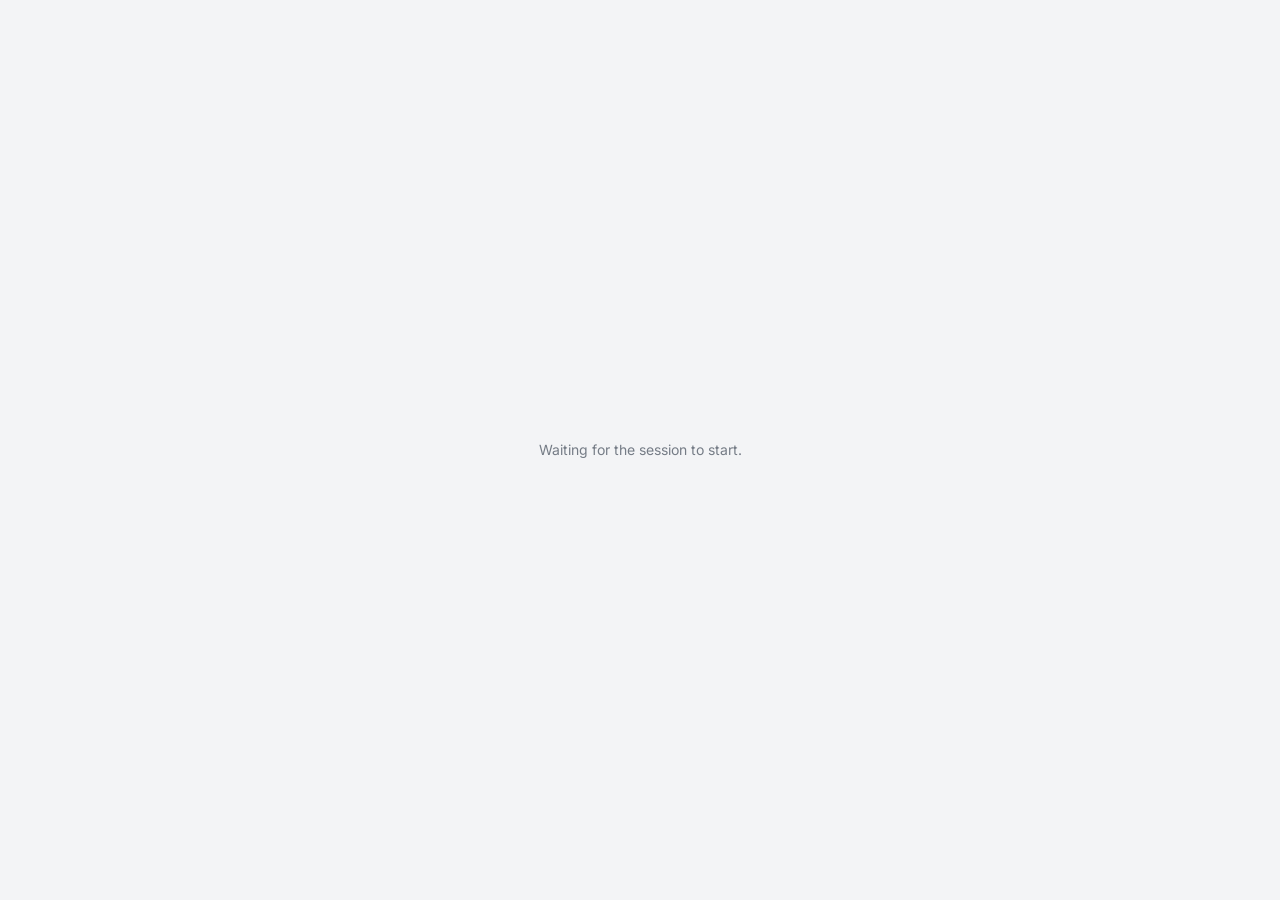
==== index.html @ e8f233a6 "Rebuild as the study task screen from the IA and content handover Follows Saoumya's 'Agent Veil UI H" ====
<!doctype html>
<html lang="en">
  <head>
    <meta charset="utf-8" />
    <meta name="viewport" content="width=device-width, initial-scale=1" />
    <title>Agent</title>
    <link rel="preconnect" href="https://fonts.googleapis.com" />
    <link rel="preconnect" href="https://fonts.gstatic.com" crossorigin />
    <link rel="stylesheet" href="https://fonts.googleapis.com/css2?family=Inter:wght@400..700&family=JetBrains+Mono:wght@400..600&display=swap" />
    <link rel="stylesheet" href="css/participant.css" />
  </head>
  <!-- Participant screen. It holds no task content of its own: everything shown arrives from
       the moderator console, already filtered for the current view. -->
  <body>
    <div id="app"></div>
    <div class="narrow-note">This screen needs a window at least 1000 px wide.</div>
    <script type="module" src="js/participant.js"></script>
  </body>
</html>
---- css/participant.css ----
/* Participant screen. A chat-and-preview agent app (like v0, Bolt, Lovable), not an IDE.
   One style for every view: layout, widths, fonts and preview size never change with the view.
   Variants from the moderator console arrive as data-* attributes on <html>. */

:root {
  --page: #f3f4f6;
  --surface: #ffffff;
  --sub: #f6f7f9;
  --line: #e4e7eb;
  --line-2: #d4d9df;
  --ink: #1b1e22;
  --ink-2: #4a5059;
  --ink-3: #757c86;
  --you: #e9edf2;
  --font: "Inter", -apple-system, BlinkMacSystemFont, "Segoe UI", system-ui, sans-serif;
  --mono: "JetBrains Mono", ui-monospace, "SF Mono", Menlo, Consolas, monospace;
}
* { box-sizing: border-box; }
html, body { height: 100%; }
body { margin: 0; background: var(--page); color: var(--ink); font: 14px/1.55 var(--font); -webkit-font-smoothing: antialiased; overflow: hidden; }
button, textarea { font: inherit; color: inherit; }
button { cursor: pointer; }
:focus-visible { outline: 2px solid var(--ink); outline-offset: 2px; }
[hidden] { display: none !important; }
#app { height: 100%; display: flex; flex-direction: column; }
.waiting { margin: auto; color: var(--ink-3); }

/* ---------- top bar: view label · brief · timer + accept ---------- */
.top { flex: none; height: 52px; display: grid; grid-template-columns: 1fr auto 1fr; align-items: center; gap: 16px; padding: 0 18px; border-bottom: 1px solid var(--line); background: var(--surface); }
.view-label { font-size: 12.5px; color: var(--ink-3); }
.brief { position: relative; }
.brief-btn { border: 0; background: none; padding: 4px 8px; border-radius: 6px; font-weight: 500; max-width: 46vw; overflow: hidden; text-overflow: ellipsis; white-space: nowrap; }
.brief-btn:hover, .brief-btn[aria-expanded="true"] { background: var(--sub); }
.brief-pop { position: absolute; top: calc(100% + 6px); left: 50%; transform: translateX(-50%); width: 420px; z-index: 10; padding: 12px 14px; background: var(--surface); border: 1px solid var(--line); border-radius: 10px; box-shadow: 0 12px 32px rgba(20, 24, 30, 0.12); font-size: 13.5px; line-height: 1.5; }
.top-right { justify-self: end; display: flex; align-items: center; gap: 14px; }
.timer { font-size: 13px; color: var(--ink-2); font-variant-numeric: tabular-nums; }
.accept { height: 32px; padding: 0 14px; border-radius: 8px; border: 1px solid var(--ink); background: var(--ink); color: #fff; font-weight: 500; }
.accept:hover { background: #33373d; }
.accept.is-pressed { background: var(--surface); color: var(--ink); }

/* ---------- layout: two columns, fixed widths in every view ---------- */
.layout { flex: 1; min-height: 0; display: grid; gap: 0; }
.layout[data-layout="stream"] { grid-template-columns: 44% 56%; }
.layout[data-layout="pane"] { grid-template-columns: 36% 64%; }
.col { position: relative; min-height: 0; display: flex; flex-direction: column; }
.col-stream, .col-chat { background: var(--surface); border-right: 1px solid var(--line); }
.col-preview, .col-work { padding: 14px; gap: 12px; }
.scroller { flex: 1; min-height: 0; overflow-y: auto; padding: 18px 22px 12px; scrollbar-width: thin; }
.work-scroller { padding: 4px 2px 12px; }

/* Preview: same size and position in every view. In the pane layout it has a fixed height. */
.preview { flex: 1; min-height: 0; display: flex; flex-direction: column; border: 1px solid var(--line); border-radius: 12px; overflow: hidden; background: #fff; }
.layout[data-layout="pane"] .preview { flex: none; height: 56%; }
.preview-bar { flex: none; display: flex; align-items: center; gap: 6px; padding: 7px 12px; border-bottom: 1px solid var(--line); background: var(--sub); font-size: 12px; color: var(--ink-3); }
.preview-bar i { width: 8px; height: 8px; border-radius: 50%; background: var(--line-2); }
.preview-bar span { margin-left: 8px; }
.preview iframe { flex: 1; width: 100%; border: 0; background: #fff; }

/* Request box at the bottom of the chat column */
.ask { flex: none; display: flex; align-items: flex-end; gap: 8px; margin: 0 16px 16px; padding: 8px 8px 8px 14px; border: 1px solid var(--line-2); border-radius: 12px; background: var(--surface); }
.ask:focus-within { border-color: var(--ink-3); }
.ask textarea { flex: 1; border: 0; outline: 0; resize: none; padding: 5px 0; min-height: 22px; max-height: 120px; background: transparent; }
.ask button { flex: none; width: 30px; height: 30px; display: grid; place-items: center; border: 0; border-radius: 8px; background: var(--ink); color: #fff; }
.ask svg { width: 15px; height: 15px; fill: none; stroke: currentColor; stroke-width: 1.8; stroke-linecap: round; stroke-linejoin: round; }

.working { padding: 4px 0 8px; font-size: 13px; color: var(--ink-3); }
.jump { position: absolute; left: 50%; transform: translateX(-50%); bottom: 82px; z-index: 3; border: 1px solid var(--line-2); border-radius: 99px; background: var(--surface); padding: 4px 12px; font-size: 12.5px; box-shadow: 0 4px 14px rgba(20, 24, 30, 0.1); }
.col-work .jump { bottom: 12px; }
.empty-brief { color: var(--ink-2); max-width: 46ch; margin: 8px 0; }

/* ---------- the four block types ---------- */
.stream { display: flex; flex-direction: column; gap: 14px; }
.block { position: relative; }
.bt { display: none; font-size: 11px; color: var(--ink-3); font-variant-numeric: tabular-nums; }
[data-time="block"] .bt { display: block; margin-top: 2px; }

/* Request: the participant's own message */
.b-request { align-self: flex-end; max-width: 85%; }
.b-request .bubble { padding: 8px 13px; border-radius: 14px 14px 4px 14px; background: var(--you); white-space: pre-wrap; }
.b-request .bt { text-align: right; }

/* Message: the agent's narration, plain prose */
.prose { white-space: pre-wrap; }
.b-message .prose { font-size: 14.5px; line-height: 1.6; }

/* Thinking: set apart, not more or less important */
.b-label { font-size: 12px; font-weight: 500; color: var(--ink-3); margin-bottom: 2px; }
[data-labels="none"] .b-label { display: none; }
.b-thinking .prose { color: var(--ink-2); font-size: 13.5px; line-height: 1.6; }
[data-thinking="rule"] .b-thinking { padding-left: 12px; border-left: 2px solid var(--line-2); }
[data-thinking="indent"] .b-thinking { padding-left: 22px; }
[data-thinking="indent"] .b-thinking .prose { font-style: italic; }
[data-thinking="quote"] .b-thinking { padding: 10px 12px; border-radius: 10px; background: var(--sub); }

/* Tool call: call line, then output, as produced */
.call { font: 500 12.5px/1.5 var(--mono); color: var(--ink); white-space: pre-wrap; word-break: break-word; }
.out { margin: 4px 0 0; font: 12px/1.6 var(--mono); color: var(--ink-2); white-space: pre-wrap; word-break: break-word; }
[data-tool="split"] .out { padding: 8px 10px; border-radius: 8px; background: var(--sub); }
[data-tool="box"] .b-tool { padding: 8px 10px; border: 1px solid var(--line); border-radius: 8px; background: var(--sub); }
[data-tool="box"] .out { padding-top: 4px; border-top: 1px dashed var(--line-2); }
[data-long="box"] .out, [data-long="box"] .b-thinking .prose { max-height: 220px; overflow: auto; }
.ln-add { background: #e8f3ec; }
.ln-del { background: #f8e9e7; }
.ln-err { color: #9e3328; }

/* Consecutive tool calls grouped into one block */
.group { display: flex; flex-direction: column; gap: 10px; }
.group-tools { padding: 10px 12px; border: 1px solid var(--line); border-radius: 10px; }
.group-tools .out { background: var(--sub); }
.group-turn { padding-left: 14px; border-left: 1px solid var(--line); gap: 14px; }

/* Pane layout: chat-to-work link variants */
.turn-divider { border: 0; border-top: 1px solid var(--line); margin: 2px 0; }
.col-work .is-linked { box-shadow: -10px 0 0 -8px var(--ink-3); }

.narrow-note { display: none; }
@media (max-width: 999px) {
  .narrow-note { position: fixed; inset: 0; z-index: 100; display: grid; place-items: center; background: var(--page); color: var(--ink-2); padding: 24px; text-align: center; }
}
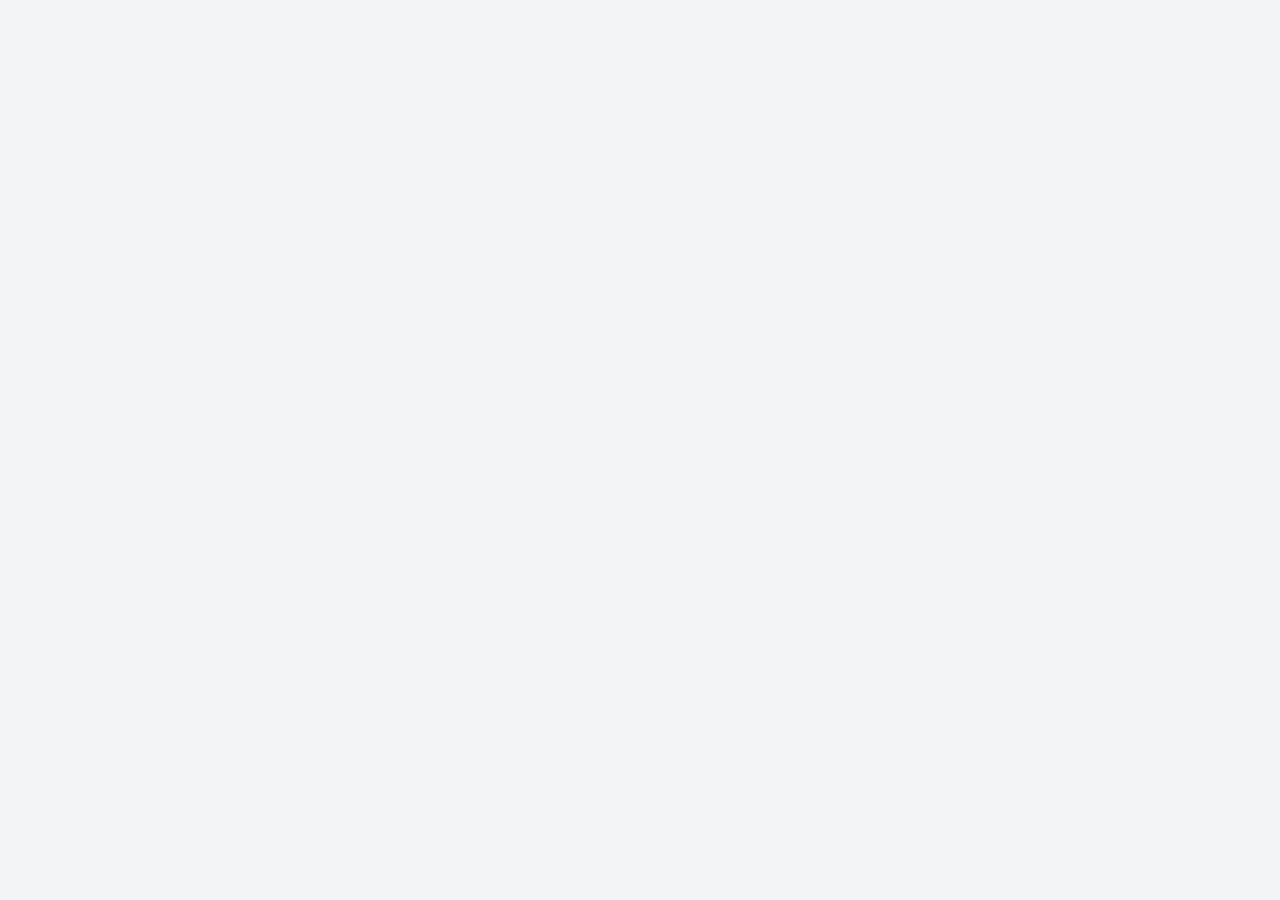
==== commit 7bd77a32: "Separate task and replay clocks; reliable connection; fixed-replay notice - Task clock (real time) d" ====
--- a/index.html
+++ b/index.html
@@ -7,13 +7,13 @@
     <link rel="preconnect" href="https://fonts.googleapis.com" />
     <link rel="preconnect" href="https://fonts.gstatic.com" crossorigin />
     <link rel="stylesheet" href="https://fonts.googleapis.com/css2?family=Inter:wght@400..700&family=JetBrains+Mono:wght@400..600&display=swap" />
-    <link rel="stylesheet" href="css/participant.css" />
+    <link rel="stylesheet" href="css/participant.css?v=20261122c" />
   </head>
   <!-- Participant screen. It holds no task content of its own: everything shown arrives from
        the moderator console, already filtered for the current view. -->
   <body>
     <div id="app"></div>
     <div class="narrow-note">This screen needs a window at least 1000 px wide.</div>
-    <script type="module" src="js/participant.js"></script>
+    <script type="module" src="js/participant.js?v=20261122c"></script>
   </body>
 </html>
--- a/css/participant.css
+++ b/css/participant.css
@@ -40,8 +40,8 @@
 
 /* ---------- layout: two columns, fixed widths in every view ---------- */
 .layout { flex: 1; min-height: 0; display: grid; gap: 0; }
-.layout[data-layout="stream"] { grid-template-columns: 44% 56%; }
-.layout[data-layout="pane"] { grid-template-columns: 36% 64%; }
+/* Same split in both layouts, so the comparison is only about where thinking and tool calls go. */
+.layout[data-layout="stream"], .layout[data-layout="pane"] { grid-template-columns: 40% 60%; }
 .col { position: relative; min-height: 0; display: flex; flex-direction: column; }
 .col-stream, .col-chat { background: var(--surface); border-right: 1px solid var(--line); }
 .col-preview, .col-work { padding: 14px; gap: 12px; }
@@ -117,3 +117,16 @@
 @media (max-width: 999px) {
   .narrow-note { position: fixed; inset: 0; z-index: 100; display: grid; place-items: center; background: var(--page); color: var(--ink-2); padding: 24px; text-align: center; }
 }
+
+/* Syntax highlighting variant: quiet tones, no judgement colours */
+.sx-kw { color: #6a4bb0; }
+.sx-str { color: #2f6f8f; }
+.sx-tag { color: #8a5a00; }
+.sx-num { color: #9a4f2a; }
+.sx-com { color: var(--ink-3); font-style: italic; }
+
+/* Console not reachable: say so, and don't let sending look like it works */
+.offline { position: fixed; top: 52px; left: 0; right: 0; z-index: 20; padding: 6px 18px; background: #fff7e6; border-bottom: 1px solid #ecdcb5; color: #5a4416; font-size: 13px; }
+.ask button:disabled { background: var(--line-2); cursor: default; }
+.accept:disabled { opacity: 0.45; cursor: default; }
+.accept.is-pressed:disabled { opacity: 1; }
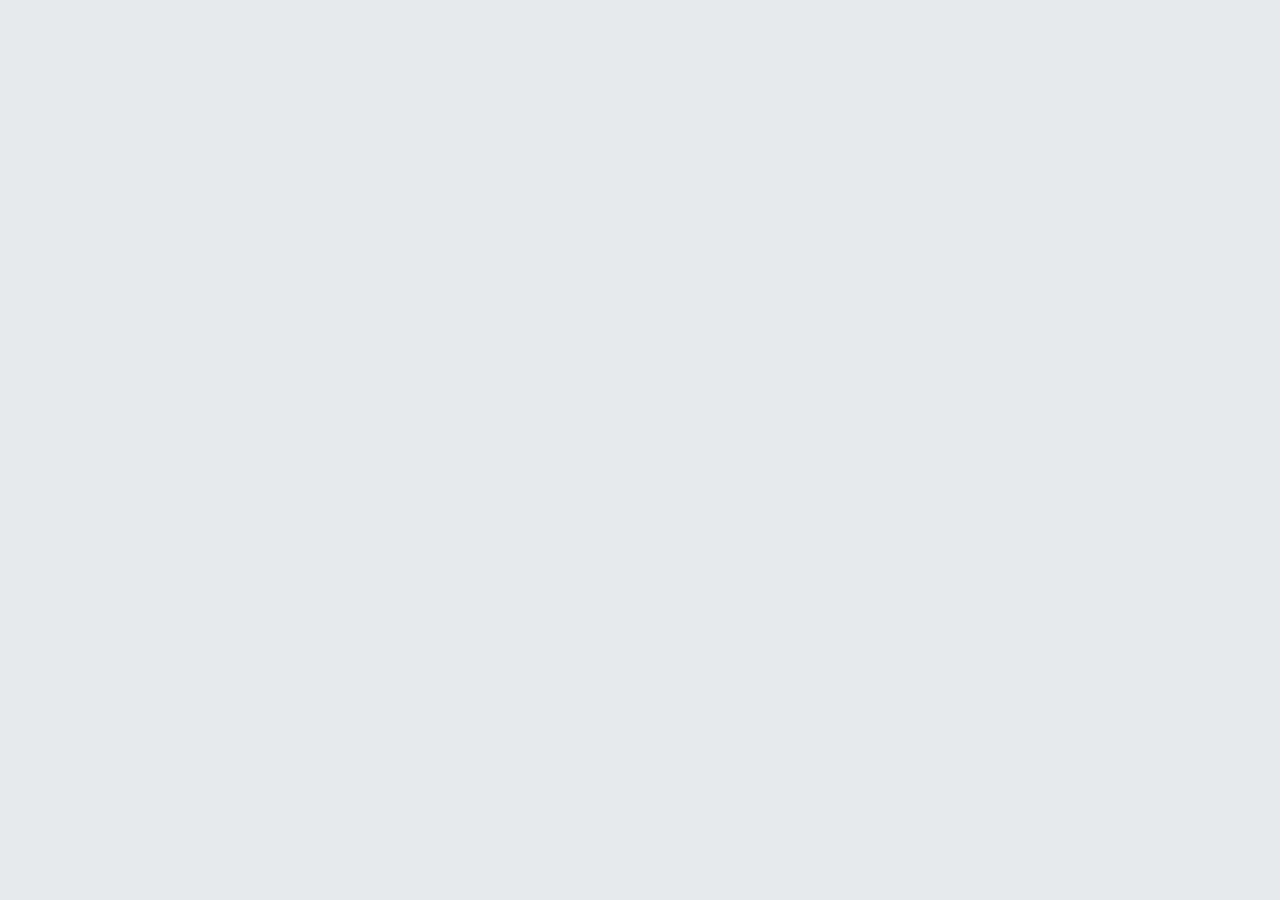
==== commit 57415695: "Visual layer: light grey ground, soft white panels, light raised/pressed controls Structure, copy an" ====
--- a/index.html
+++ b/index.html
@@ -7,13 +7,13 @@
     <link rel="preconnect" href="https://fonts.googleapis.com" />
     <link rel="preconnect" href="https://fonts.gstatic.com" crossorigin />
     <link rel="stylesheet" href="https://fonts.googleapis.com/css2?family=Inter:wght@400..700&family=JetBrains+Mono:wght@400..600&display=swap" />
-    <link rel="stylesheet" href="css/participant.css?v=20261122c" />
+    <link rel="stylesheet" href="css/participant.css?v=20261122f" />
   </head>
   <!-- Participant screen. It holds no task content of its own: everything shown arrives from
        the moderator console, already filtered for the current view. -->
   <body>
     <div id="app"></div>
     <div class="narrow-note">This screen needs a window at least 1000 px wide.</div>
-    <script type="module" src="js/participant.js?v=20261122c"></script>
+    <script type="module" src="js/participant.js?v=20261122f"></script>
   </body>
 </html>
--- a/css/participant.css
+++ b/css/participant.css
@@ -126,7 +126,97 @@
 .sx-com { color: var(--ink-3); font-style: italic; }
 
 /* Console not reachable: say so, and don't let sending look like it works */
-.offline { position: fixed; top: 52px; left: 0; right: 0; z-index: 20; padding: 6px 18px; background: #fff7e6; border-bottom: 1px solid #ecdcb5; color: #5a4416; font-size: 13px; }
+.offline { flex: none; padding: 6px 18px; background: #fff7e6; border-bottom: 1px solid #ecdcb5; color: #5a4416; font-size: 13px; }
 .ask button:disabled { background: var(--line-2); cursor: default; }
 .accept:disabled { opacity: 0.45; cursor: default; }
 .accept.is-pressed:disabled { opacity: 1; }
+/* Task ended is not a problem, so it is neutral rather than amber */
+.offline[data-phase="ended"] { background: var(--sub); border-bottom-color: var(--line); color: var(--ink-2); }
+.ask textarea:disabled { cursor: default; }
+
+/* =====================================================================
+   Visual layer (Levy). Structure above is unchanged; branch `structure-only`
+   has the page without this layer.
+   References: light grey ground, soft white surfaces, dark text, a dark
+   selected state (calendar ref), and a light raised / pressed material on
+   controls only (neumorphic ref, but shallower). Text areas stay flat.
+   Same in both layouts and all four views. No blur, no fading of old content.
+   ===================================================================== */
+:root {
+  --page: #e7e8ea;
+  --surface: #f8f8f9;
+  --sub: #eeeff1;
+  --line: #dcdee2;
+  --line-2: #c9ccd1;
+  --ink: #17181a;
+  --ink-2: #3d4148;
+  --ink-3: #686d75;
+  --you: #e3e5e8;
+  --dark: #1d1e21;
+  /* material: a faint top highlight and a soft drop, never deep */
+  --raise: inset 0 1px 0 rgba(255, 255, 255, 0.9), 0 1px 2px rgba(20, 22, 26, 0.08), 0 3px 8px rgba(20, 22, 26, 0.06);
+  --press: inset 0 1px 3px rgba(20, 22, 26, 0.14), inset 0 0 0 1px rgba(20, 22, 26, 0.04);
+  --panel: 0 1px 2px rgba(20, 22, 26, 0.05), 0 8px 24px rgba(20, 22, 26, 0.05);
+}
+body { background: var(--page); }
+
+/* Top bar sits on the grey ground */
+.top { background: transparent; border-bottom: 0; height: 56px; }
+.view-label { font-weight: 500; color: var(--ink-3); }
+.brief-btn { color: var(--ink); font-weight: 600; letter-spacing: -0.005em; border-radius: 8px; }
+.brief-btn:hover, .brief-btn[aria-expanded="true"] { background: var(--surface); box-shadow: var(--raise); }
+.brief-pop { background: var(--surface); border-color: var(--line); border-radius: 12px; box-shadow: 0 16px 40px rgba(20, 22, 26, 0.14); color: var(--ink); }
+.timer { color: var(--ink-2); font-weight: 500; }
+
+/* Accept: the one dark control, like the selected range in the calendar ref */
+.accept { height: 34px; padding: 0 16px; border-radius: 10px; border: 0; background: var(--dark); color: #fff;
+  box-shadow: inset 0 1px 0 rgba(255, 255, 255, 0.14), 0 1px 2px rgba(0, 0, 0, 0.2), 0 4px 10px rgba(0, 0, 0, 0.12); }
+.accept:hover { background: #2b2d31; }
+.accept:active { box-shadow: inset 0 2px 4px rgba(0, 0, 0, 0.45); }
+.accept.is-pressed { background: var(--sub); color: var(--ink); box-shadow: var(--press); }
+.accept:disabled { opacity: 1; background: #c7cacf; color: #f4f5f6; box-shadow: none; }
+.accept.is-pressed:disabled { background: var(--sub); color: var(--ink-2); box-shadow: var(--press); }
+
+/* Panels: light surfaces on the grey ground, same 40/60 split */
+.layout { padding: 0 14px 14px; gap: 14px; }
+.layout[data-layout="stream"], .layout[data-layout="pane"] { grid-template-columns: 2fr 3fr; }
+.col-stream, .col-chat { background: var(--surface); border: 1px solid rgba(255, 255, 255, 0.7); border-radius: 16px; box-shadow: var(--panel); overflow: hidden; }
+.col-preview, .col-work { padding: 0; gap: 14px; }
+.preview { border: 1px solid rgba(255, 255, 255, 0.7); border-radius: 16px; background: #fff; box-shadow: var(--panel); }
+.preview-bar { background: var(--surface); border-bottom-color: var(--line); padding: 9px 14px; }
+.preview-bar i { background: var(--line-2); }
+.work-scroller { flex: 1; background: var(--surface); border: 1px solid rgba(255, 255, 255, 0.7); border-radius: 16px; box-shadow: var(--panel); padding: 16px 20px 12px; }
+.scroller { padding: 20px 22px 12px; }
+
+/* Request box: a shallow pressed-in well; send is a small raised dark key */
+.ask { margin: 0 14px 14px; border: 0; border-radius: 14px; background: var(--sub); box-shadow: var(--press); }
+.ask:focus-within { box-shadow: var(--press), 0 0 0 2px rgba(23, 24, 26, 0.18); }
+.ask textarea { color: var(--ink); }
+.ask textarea::placeholder { color: var(--ink-3); }
+.ask button { width: 32px; height: 32px; border-radius: 9px; background: var(--dark);
+  box-shadow: inset 0 1px 0 rgba(255, 255, 255, 0.14), 0 1px 2px rgba(0, 0, 0, 0.2); }
+.ask button:active { box-shadow: inset 0 2px 4px rgba(0, 0, 0, 0.45); }
+.ask button:disabled { background: #c7cacf; box-shadow: none; }
+
+/* Jump to latest: a light raised key */
+.jump { border: 0; background: var(--surface); color: var(--ink); font-weight: 500; box-shadow: var(--raise), 0 6px 16px rgba(20, 22, 26, 0.1); }
+.jump:active { box-shadow: var(--press); }
+
+/* Blocks stay flat and fully legible */
+.b-request .bubble { background: var(--you); color: var(--ink); }
+.b-message .prose { color: var(--ink); }
+.b-thinking .prose { color: var(--ink-2); }
+.b-label { color: var(--ink-3); letter-spacing: 0.01em; }
+.call { color: var(--ink); }
+.out { color: var(--ink-2); }
+[data-tool="split"] .out, .group-tools .out { background: var(--sub); }
+[data-tool="box"] .b-tool, .group-tools { background: transparent; border-color: var(--line); }
+[data-tool="box"] .b-tool { background: var(--sub); }
+[data-thinking="quote"] .b-thinking { background: var(--sub); }
+.working { color: var(--ink-3); font-weight: 500; }
+
+/* Status line: in the flow, on the grey ground, no extra colour except for a problem */
+.offline { margin: 0 14px 10px; border: 0; border-radius: 10px; padding: 7px 14px; background: #f3ecdc; color: #4e3c14; box-shadow: inset 0 0 0 1px #e3d6b6; font-weight: 500; }
+.offline[data-phase="ended"] { background: var(--surface); color: var(--ink); box-shadow: var(--raise); }
+/* Accepted: clearly pressed in, not a fresh light key */
+.accept.is-pressed, .accept.is-pressed:disabled { background: #dfe1e5; color: var(--ink-2); box-shadow: inset 0 2px 4px rgba(20, 22, 26, 0.18); }
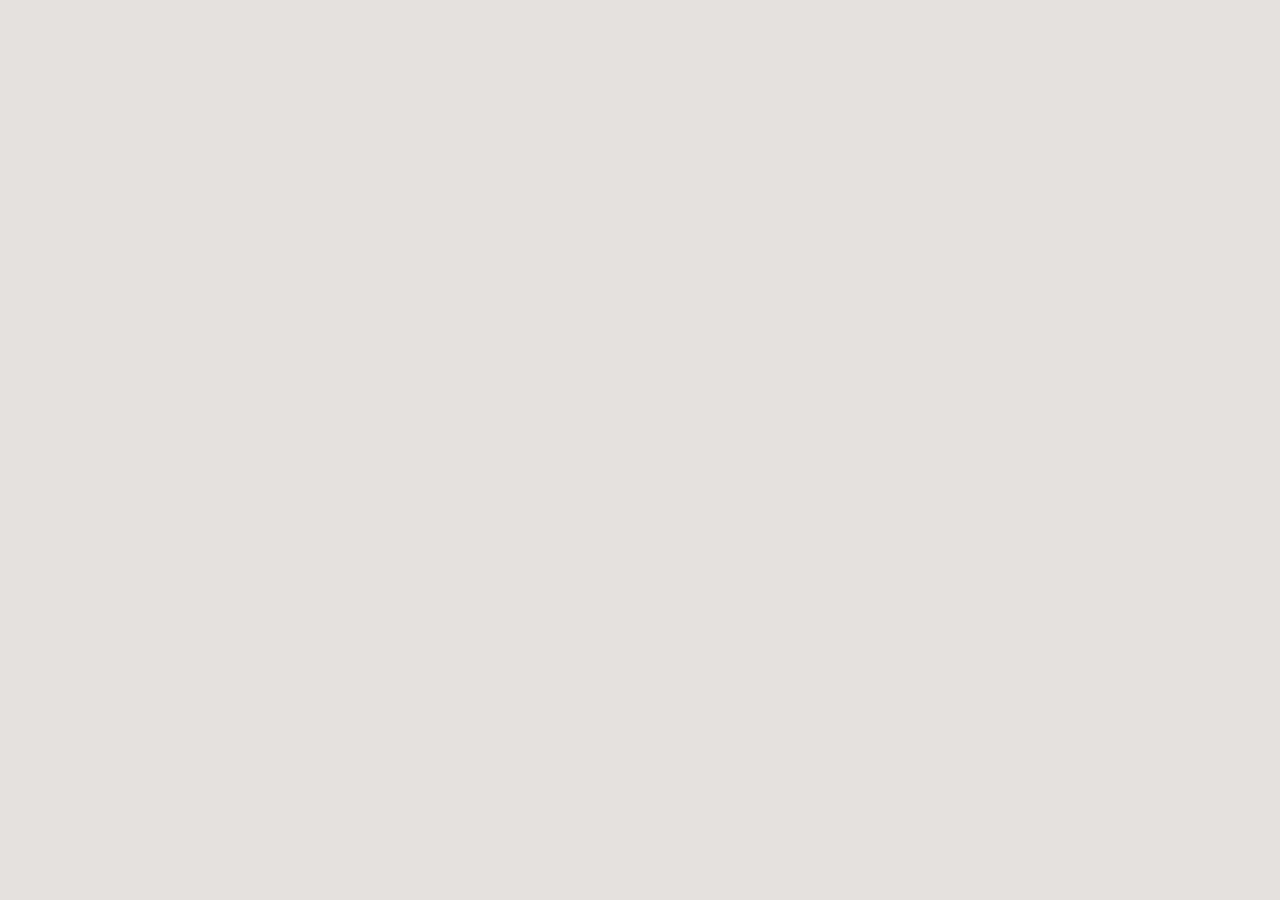
==== commit 4dc0a590: "Visual round 2: raised neumorphic modules, rounded WebGL cube with real shadow Big modules raised, r" ====
--- a/index.html
+++ b/index.html
@@ -7,13 +7,13 @@
     <link rel="preconnect" href="https://fonts.googleapis.com" />
     <link rel="preconnect" href="https://fonts.gstatic.com" crossorigin />
     <link rel="stylesheet" href="https://fonts.googleapis.com/css2?family=Inter:wght@400..700&family=JetBrains+Mono:wght@400..600&display=swap" />
-    <link rel="stylesheet" href="css/participant.css?v=20261122f" />
+    <link rel="stylesheet" href="css/participant.css?v=20261122g" />
   </head>
   <!-- Participant screen. It holds no task content of its own: everything shown arrives from
        the moderator console, already filtered for the current view. -->
   <body>
     <div id="app"></div>
     <div class="narrow-note">This screen needs a window at least 1000 px wide.</div>
-    <script type="module" src="js/participant.js?v=20261122f"></script>
+    <script type="module" src="js/participant.js?v=20261122g"></script>
   </body>
 </html>
--- a/css/participant.css
+++ b/css/participant.css
@@ -135,88 +135,96 @@
 .ask textarea:disabled { cursor: default; }
 
 /* =====================================================================
-   Visual layer (Levy). Structure above is unchanged; branch `structure-only`
-   has the page without this layer.
-   References: light grey ground, soft white surfaces, dark text, a dark
-   selected state (calendar ref), and a light raised / pressed material on
-   controls only (neumorphic ref, but shallower). Text areas stay flat.
-   Same in both layouts and all four views. No blur, no fading of old content.
+   Visual layer (Levy), round 2. Structure above is unchanged; branch
+   `structure-only` (and /structure/ on the site) has the page without it.
+   Reference: soft neumorphic modules on one neutral ground. Big modules are
+   gently raised (light from the upper left, soft shadow to the lower right),
+   the request box is pressed in, keys press down. Text, thinking and logs stay
+   flat. Same in both layouts and all four views. Nothing blurred or faded.
    ===================================================================== */
 :root {
-  --page: #e7e8ea;
-  --surface: #f8f8f9;
-  --sub: #eeeff1;
-  --line: #dcdee2;
-  --line-2: #c9ccd1;
-  --ink: #17181a;
-  --ink-2: #3d4148;
-  --ink-3: #686d75;
-  --you: #e3e5e8;
-  --dark: #1d1e21;
-  /* material: a faint top highlight and a soft drop, never deep */
-  --raise: inset 0 1px 0 rgba(255, 255, 255, 0.9), 0 1px 2px rgba(20, 22, 26, 0.08), 0 3px 8px rgba(20, 22, 26, 0.06);
-  --press: inset 0 1px 3px rgba(20, 22, 26, 0.14), inset 0 0 0 1px rgba(20, 22, 26, 0.04);
-  --panel: 0 1px 2px rgba(20, 22, 26, 0.05), 0 8px 24px rgba(20, 22, 26, 0.05);
+  --page: #e3e2df;
+  --surface: #e8e7e4;
+  --sub: rgba(40, 36, 30, 0.045);
+  --line: rgba(40, 36, 30, 0.1);
+  --line-2: rgba(40, 36, 30, 0.18);
+  --ink: #1c1c1e;
+  --ink-2: #3a3a3e;
+  --ink-3: #66666b;
+  --you: rgba(40, 36, 30, 0.07);
+  --dark: #1f1f22;
+  --hi: rgba(255, 255, 255, 0.78);
+  --lo: rgba(150, 144, 134, 0.42);
+  --raise: -6px -6px 14px var(--hi), 7px 8px 18px var(--lo), inset 1px 1px 0 rgba(255, 255, 255, 0.55);
+  --raise-sm: -3px -3px 7px var(--hi), 3px 4px 9px var(--lo), inset 1px 1px 0 rgba(255, 255, 255, 0.6);
+  --press: inset 3px 3px 7px rgba(150, 144, 134, 0.4), inset -3px -3px 7px rgba(255, 255, 255, 0.7);
+  --key: inset 1px 1px 0 rgba(255, 255, 255, 0.16), 3px 4px 10px rgba(60, 56, 50, 0.35), -2px -2px 6px rgba(255, 255, 255, 0.6);
+  --key-press: inset 2px 2px 5px rgba(0, 0, 0, 0.5);
 }
 body { background: var(--page); }
-
-/* Top bar sits on the grey ground */
-.top { background: transparent; border-bottom: 0; height: 56px; }
+#app { padding: 14px 16px 16px; gap: 14px; }
+
+/* Top bar: one raised strip, like a nav module */
+.top { height: 58px; padding: 0 10px 0 20px; border: 0; border-radius: 20px; background: var(--surface); box-shadow: var(--raise); }
 .view-label { font-weight: 500; color: var(--ink-3); }
-.brief-btn { color: var(--ink); font-weight: 600; letter-spacing: -0.005em; border-radius: 8px; }
-.brief-btn:hover, .brief-btn[aria-expanded="true"] { background: var(--surface); box-shadow: var(--raise); }
-.brief-pop { background: var(--surface); border-color: var(--line); border-radius: 12px; box-shadow: 0 16px 40px rgba(20, 22, 26, 0.14); color: var(--ink); }
+.brief-btn { color: var(--ink); font-weight: 600; border-radius: 10px; padding: 6px 12px; }
+.brief-btn:hover, .brief-btn[aria-expanded="true"] { background: var(--surface); box-shadow: var(--press); }
+.brief-pop { background: var(--surface); border: 0; border-radius: 16px; box-shadow: var(--raise); color: var(--ink); padding: 14px 16px; }
 .timer { color: var(--ink-2); font-weight: 500; }
-
-/* Accept: the one dark control, like the selected range in the calendar ref */
-.accept { height: 34px; padding: 0 16px; border-radius: 10px; border: 0; background: var(--dark); color: #fff;
-  box-shadow: inset 0 1px 0 rgba(255, 255, 255, 0.14), 0 1px 2px rgba(0, 0, 0, 0.2), 0 4px 10px rgba(0, 0, 0, 0.12); }
-.accept:hover { background: #2b2d31; }
-.accept:active { box-shadow: inset 0 2px 4px rgba(0, 0, 0, 0.45); }
-.accept.is-pressed { background: var(--sub); color: var(--ink); box-shadow: var(--press); }
-.accept:disabled { opacity: 1; background: #c7cacf; color: #f4f5f6; box-shadow: none; }
-.accept.is-pressed:disabled { background: var(--sub); color: var(--ink-2); box-shadow: var(--press); }
-
-/* Panels: light surfaces on the grey ground, same 40/60 split */
-.layout { padding: 0 14px 14px; gap: 14px; }
+.accept { height: 38px; padding: 0 18px; border: 0; border-radius: 13px; background: var(--dark); color: #fff; box-shadow: var(--key); transition: box-shadow .12s, transform .12s; }
+.accept:hover { background: #2b2b2f; }
+.accept:active { box-shadow: var(--key-press); transform: translateY(1px); }
+.accept:disabled { opacity: 1; background: #c9c7c2; color: #f3f2ef; box-shadow: var(--raise-sm); }
+.accept.is-pressed, .accept.is-pressed:disabled { background: var(--surface); color: var(--ink-2); box-shadow: var(--press); }
+
+/* Modules: same 40/60 split, raised from the ground */
+.layout { padding: 0; gap: 16px; }
 .layout[data-layout="stream"], .layout[data-layout="pane"] { grid-template-columns: 2fr 3fr; }
-.col-stream, .col-chat { background: var(--surface); border: 1px solid rgba(255, 255, 255, 0.7); border-radius: 16px; box-shadow: var(--panel); overflow: hidden; }
-.col-preview, .col-work { padding: 0; gap: 14px; }
-.preview { border: 1px solid rgba(255, 255, 255, 0.7); border-radius: 16px; background: #fff; box-shadow: var(--panel); }
-.preview-bar { background: var(--surface); border-bottom-color: var(--line); padding: 9px 14px; }
-.preview-bar i { background: var(--line-2); }
-.work-scroller { flex: 1; background: var(--surface); border: 1px solid rgba(255, 255, 255, 0.7); border-radius: 16px; box-shadow: var(--panel); padding: 16px 20px 12px; }
-.scroller { padding: 20px 22px 12px; }
-
-/* Request box: a shallow pressed-in well; send is a small raised dark key */
-.ask { margin: 0 14px 14px; border: 0; border-radius: 14px; background: var(--sub); box-shadow: var(--press); }
-.ask:focus-within { box-shadow: var(--press), 0 0 0 2px rgba(23, 24, 26, 0.18); }
-.ask textarea { color: var(--ink); }
+.col-stream, .col-chat { background: var(--surface); border: 0; border-radius: 22px; box-shadow: var(--raise); overflow: hidden; }
+.col-preview, .col-work { padding: 0; gap: 16px; }
+.scroller { padding: 22px 24px 12px; }
+
+/* Preview: a raised frame holding a recessed stage */
+.preview { border: 0; border-radius: 22px; background: var(--surface); box-shadow: var(--raise); padding: 0 10px 10px; }
+.preview-bar { background: transparent; border: 0; padding: 11px 6px 9px; }
+.preview-bar i { background: rgba(40, 36, 30, 0.16); }
+.preview-bar span { color: var(--ink-3); }
+.preview iframe { border-radius: 14px; background: #ebe9e5; box-shadow: inset 2px 2px 6px rgba(150, 144, 134, 0.35), inset -2px -2px 6px rgba(255, 255, 255, 0.6); }
+
+/* Work log module (pane layout). With nothing in it (View A) it keeps its space but has no box. */
+.work-scroller { flex: 1; background: var(--surface); border-radius: 22px; box-shadow: var(--raise); padding: 18px 22px 12px; }
+.work-scroller:not(:has(.block)) { background: transparent; box-shadow: none; }
+
+/* Request box pressed in; send is a small dark key */
+.ask { margin: 0 14px 14px; border: 0; border-radius: 16px; background: var(--surface); box-shadow: var(--press); padding: 9px 9px 9px 16px; }
+.ask:focus-within { box-shadow: var(--press), 0 0 0 2px rgba(31, 31, 34, 0.2); }
 .ask textarea::placeholder { color: var(--ink-3); }
-.ask button { width: 32px; height: 32px; border-radius: 9px; background: var(--dark);
-  box-shadow: inset 0 1px 0 rgba(255, 255, 255, 0.14), 0 1px 2px rgba(0, 0, 0, 0.2); }
-.ask button:active { box-shadow: inset 0 2px 4px rgba(0, 0, 0, 0.45); }
-.ask button:disabled { background: #c7cacf; box-shadow: none; }
-
-/* Jump to latest: a light raised key */
-.jump { border: 0; background: var(--surface); color: var(--ink); font-weight: 500; box-shadow: var(--raise), 0 6px 16px rgba(20, 22, 26, 0.1); }
+.ask button { width: 34px; height: 34px; border-radius: 11px; background: var(--dark); box-shadow: var(--key); }
+.ask button:active { box-shadow: var(--key-press); }
+.ask button:disabled { background: #c9c7c2; box-shadow: none; }
+
+.jump { border: 0; background: var(--surface); color: var(--ink); font-weight: 500; box-shadow: var(--raise-sm); padding: 6px 14px; }
 .jump:active { box-shadow: var(--press); }
 
-/* Blocks stay flat and fully legible */
-.b-request .bubble { background: var(--you); color: var(--ink); }
+/* Content: flat, ordered by weight and spacing, one tint for output */
+.stream { gap: 18px; }
+.b-request .bubble { background: var(--you); color: var(--ink); border-radius: 16px 16px 5px 16px; padding: 9px 14px; }
 .b-message .prose { color: var(--ink); }
+.b-label { color: var(--ink-3); font-weight: 600; font-size: 11.5px; letter-spacing: 0.02em; }
 .b-thinking .prose { color: var(--ink-2); }
-.b-label { color: var(--ink-3); letter-spacing: 0.01em; }
-.call { color: var(--ink); }
+[data-thinking="rule"] .b-thinking { border-left-color: var(--line-2); }
+.call { color: var(--ink); font-weight: 600; }
 .out { color: var(--ink-2); }
-[data-tool="split"] .out, .group-tools .out { background: var(--sub); }
-[data-tool="box"] .b-tool, .group-tools { background: transparent; border-color: var(--line); }
-[data-tool="box"] .b-tool { background: var(--sub); }
-[data-thinking="quote"] .b-thinking { background: var(--sub); }
+[data-tool="split"] .out, .group-tools .out { background: var(--sub); border-radius: 10px; padding: 9px 12px; margin-top: 6px; }
+.group-tools { border: 0; padding: 0; gap: 14px; }
+[data-tool="box"] .b-tool { border: 0; border-radius: 12px; background: var(--sub); }
+[data-tool="box"] .out { border-top-color: var(--line); }
+[data-thinking="quote"] .b-thinking { background: var(--sub); border-radius: 12px; }
+.group-turn { border-left-color: var(--line-2); }
+.turn-divider { border-top-color: var(--line); }
 .working { color: var(--ink-3); font-weight: 500; }
 
-/* Status line: in the flow, on the grey ground, no extra colour except for a problem */
-.offline { margin: 0 14px 10px; border: 0; border-radius: 10px; padding: 7px 14px; background: #f3ecdc; color: #4e3c14; box-shadow: inset 0 0 0 1px #e3d6b6; font-weight: 500; }
-.offline[data-phase="ended"] { background: var(--surface); color: var(--ink); box-shadow: var(--raise); }
-/* Accepted: clearly pressed in, not a fresh light key */
-.accept.is-pressed, .accept.is-pressed:disabled { background: #dfe1e5; color: var(--ink-2); box-shadow: inset 0 2px 4px rgba(20, 22, 26, 0.18); }
+/* Status line: a slim raised strip; colour only when something is wrong */
+.offline { margin: 0; border: 0; border-radius: 14px; padding: 9px 18px; background: #efe5cf; color: #4b3a12; font-weight: 500; box-shadow: -3px -3px 7px var(--hi), 3px 4px 9px rgba(150, 130, 90, 0.35); }
+.offline[data-phase="ended"] { background: var(--surface); color: var(--ink); box-shadow: var(--raise-sm); }
+.ask textarea:disabled { cursor: default; background: transparent; }
